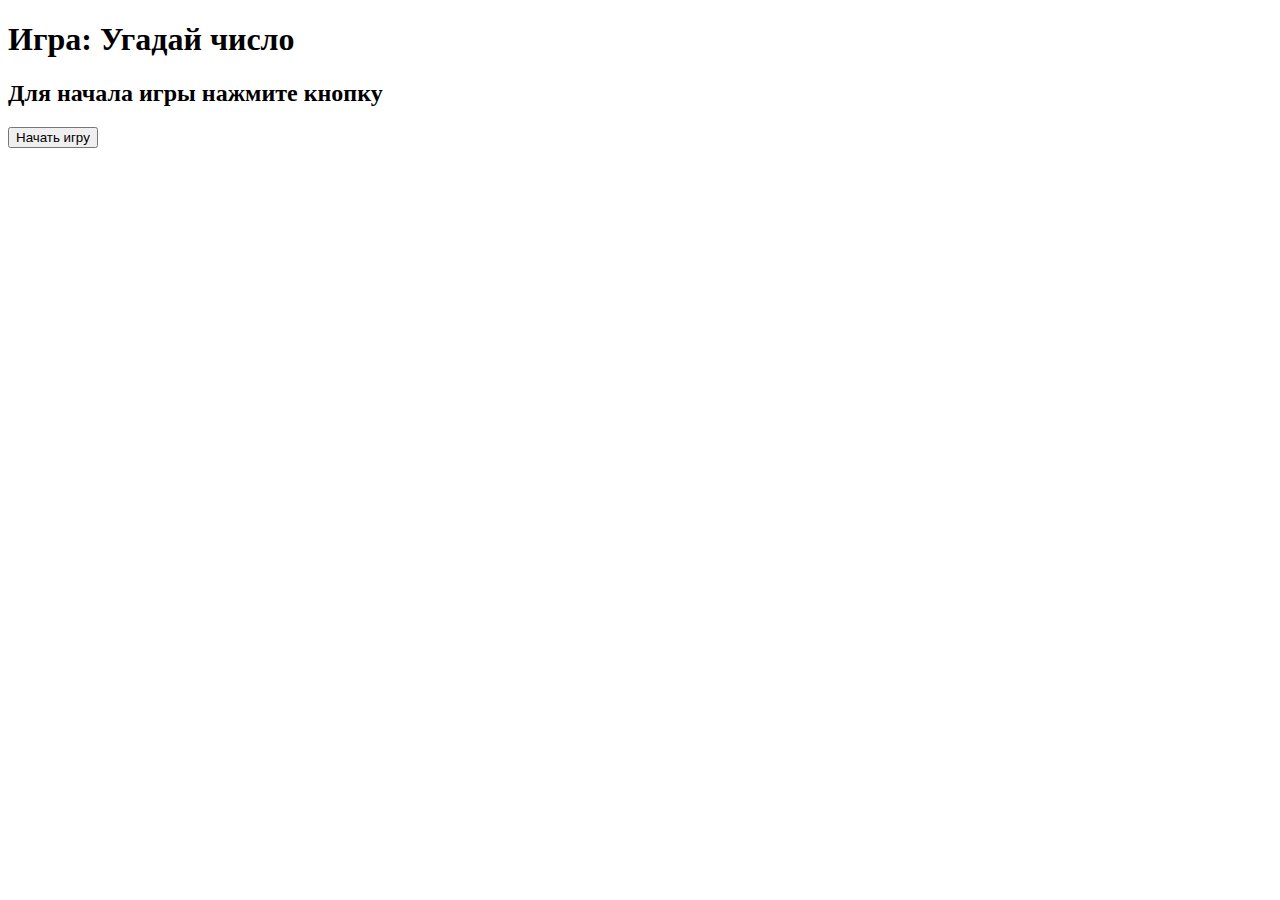
==== guess/new.23.10.html @ e1783148 "guess_game" ====
<!DOCTYPE html>
<html lang="ru">
    <head>
        <meta charset="utf-8">
        
        <title>Guess</title>
        <style>
			
		</style>
        
    </head>
    
    <body>
        <h1>Игра: Угадай число</h1>
		<div id="first_window">
            <h2>Для начала игры нажмите кнопку</h2>
            <button type="button" id="start_button">Начать игру</button>
            <p id="congrats"></p>

		</div>

        <div id="second_window"> 
			<p>Введите число от 1 до 100
                <input type="text" id="enter_field">
			</p>
			<button id="next_try_button">Угадать</button>
			<hr>
			<p id="more_less_text"></p>
            <p id="try_number_text"></p>
            <p id="count_field"></p>
		</div>
		
        <script>
            let programNum;
            let count=0;
           

            document.getElementById("second_window").hidden=true;
            //-------------------function------------------------
            document.getElementById('start_button').onclick = function() {
                document.getElementById("first_window").hidden=true;
                document.getElementById("second_window").hidden=false;
                document.getElementById('try_number_text').textContent = 'Число попыток:';
                document.getElementById('count_field').textContent = '0';
                document.getElementById('enter_field').value = '';
                programNum = Math.floor((Math.random() * 100) + 1);
                console.log(programNum);
            }  
            //--------------------function-----------------------
            document.getElementById('next_try_button').onclick = function() {
                let userNum = 0;
                userNum = document.getElementById('enter_field').value;
                if (isNaN(userNum) || userNum < 1 || userNum > 100) {
                    more_less_text.innerHTML = 'Вы не ввели число от 1 до 100';
                    return;
                }
                count++;
                count_field.textContent = count;
                if (userNum > programNum) {
                    more_less_text.innerHTML = 'Надо меньше';
                }  else if (userNum < programNum) {
                    more_less_text.innerHTML = 'Надо больше';
                }  else {
                    document.getElementById("first_window").hidden=false;
                    document.getElementById("second_window").hidden=true;
                    document.getElementById('congrats').textContent = 'Поздравляем! Вы угадали с ' + count + ' попыток!';
                    document.getElementById('start_button').textContent = 'Начать сначала';
                    count=0;
                }
            }

       
	    </script>
    </body>
</html>
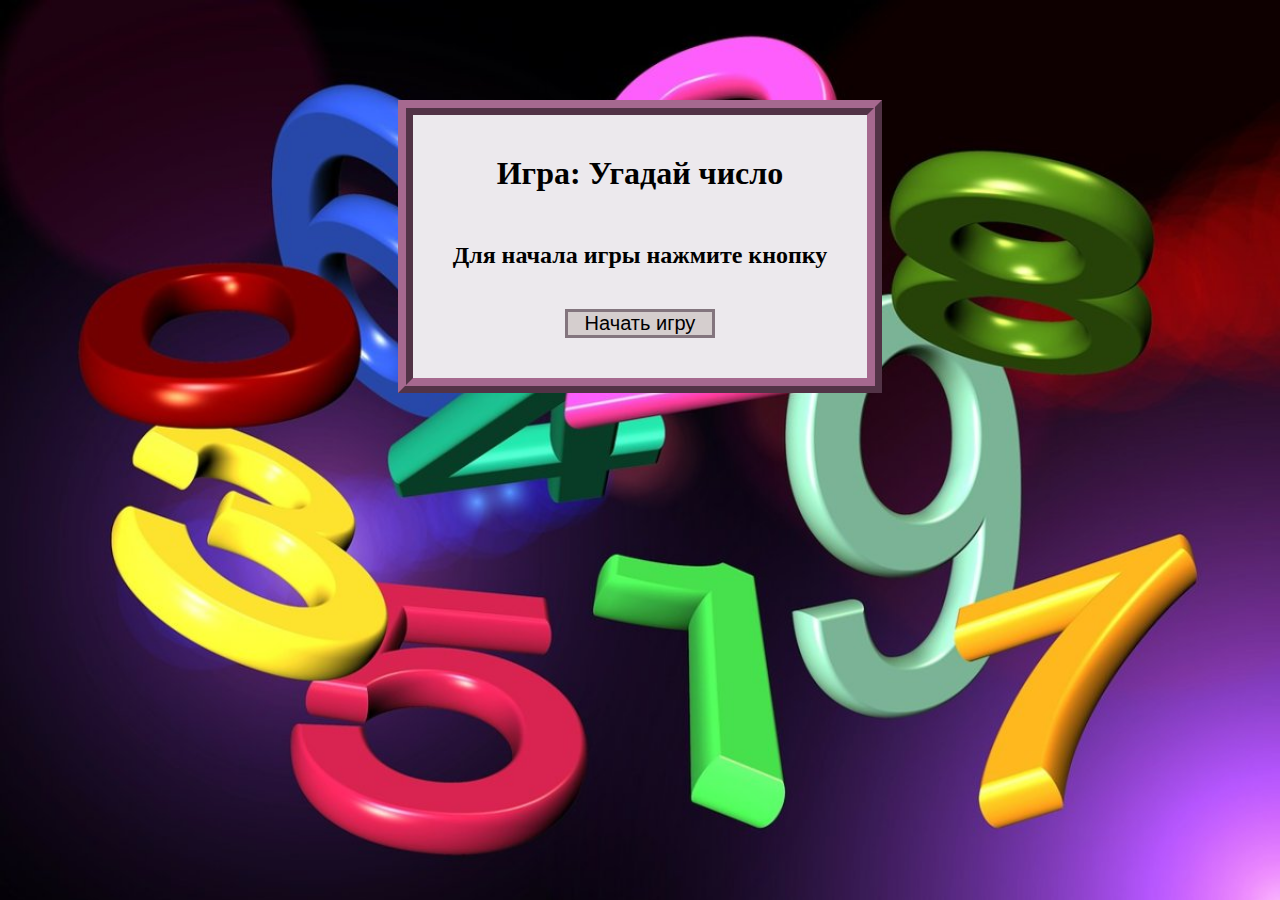
==== commit 1f88567d: "guess_game" ====
--- a/guess/new.23.10.html
+++ b/guess/new.23.10.html
@@ -5,31 +5,91 @@
         
         <title>Guess</title>
         <style>
-			
+			/* global reset */
+            html, body, body div, div, span, label, h1, h2, h3, h4, h5, h6, p, a, em, img, s, small, strong, sub, sup, b, u, i, dl, dt, dd, ol, ul, li, button, form, fieldset, article, aside, footer, header, main, nav, section, input, textarea, select, option {
+                margin: 0;
+                padding: 0;
+                border: none;
+                outline: none;
+                background: none;
+            }
+            html * {
+                max-height: 1000000px;
+            }
+            h1, h2 {
+                padding: 20px;
+                text-align: center;
+            }
+            body {
+                background-image: url('kartinka-s-chislami.jpg');
+                background-size: cover;
+            }
+            .container {
+                border: 15px solid rgb(166 105 143);
+                border-style: ridge;
+                width: max-content;
+                margin: 100px auto;
+                background-color: #ece9ed;
+                padding: 20px;
+            }
+            button {
+                cursor: pointer;
+                border: 3px solid rgb(131, 117, 126);
+                background: rgb(213, 206, 206);
+                width: 150px;
+                font-size: 20px;
+                display: flex;
+                justify-content: center;
+                margin: 20px auto;
+            }
+            #enter_field {
+                border: 3px solid rgb(131, 117, 126);
+                width: 50px;
+                height: 40px;
+                font-size: 20px;
+                text-align: center;
+            }
+            p {
+                text-align: center;
+                margin: 10px;
+            }
+            #congrats {
+                font-size: x-large;
+                font-style: italic;
+                color: blueviolet;
+            }
+            #count_field {
+                font-size: x-large;
+                color: rgb(220, 24, 158);
+            }
+            #more_less_text {
+                font-weight: bold;
+                font-size: large;
+            }
 		</style>
         
     </head>
     
     <body>
-        <h1>Игра: Угадай число</h1>
-		<div id="first_window">
-            <h2>Для начала игры нажмите кнопку</h2>
-            <button type="button" id="start_button">Начать игру</button>
-            <p id="congrats"></p>
+        <div class="container">
+            <h1>Игра: Угадай число</h1>
+            <div id="first_window">
+                <p id="congrats"></p>
+                <h2>Для начала игры нажмите кнопку</h2>
+                <button type="button" id="start_button">Начать игру</button>
+            </div>
 
-		</div>
-
-        <div id="second_window"> 
-			<p>Введите число от 1 до 100
-                <input type="text" id="enter_field">
-			</p>
-			<button id="next_try_button">Угадать</button>
-			<hr>
-			<p id="more_less_text"></p>
-            <p id="try_number_text"></p>
-            <p id="count_field"></p>
-		</div>
-		
+            <div id="second_window"> 
+                <p>Введите число от 1 до 100
+                    <input type="text" id="enter_field">
+                </p>
+                <button id="next_try_button">Угадать</button>
+                <hr>
+                <p id="more_less_text"></p>
+                <p id="try_number_text"></p>
+                <p id="count_field"></p>
+            </div>
+        </div>
         <script>
             let programNum;
             let count=0;
@@ -45,6 +105,7 @@
                 document.getElementById('enter_field').value = '';
                 programNum = Math.floor((Math.random() * 100) + 1);
                 console.log(programNum);
+                more_less_text.innerHTML = '';
             }  
             //--------------------function-----------------------
             document.getElementById('next_try_button').onclick = function() {
@@ -57,9 +118,9 @@
                 count++;
                 count_field.textContent = count;
                 if (userNum > programNum) {
-                    more_less_text.innerHTML = 'Надо меньше';
+                    more_less_text.innerHTML = 'Надо меньше!';
                 }  else if (userNum < programNum) {
-                    more_less_text.innerHTML = 'Надо больше';
+                    more_less_text.innerHTML = 'Надо больше!';
                 }  else {
                     document.getElementById("first_window").hidden=false;
                     document.getElementById("second_window").hidden=true;
